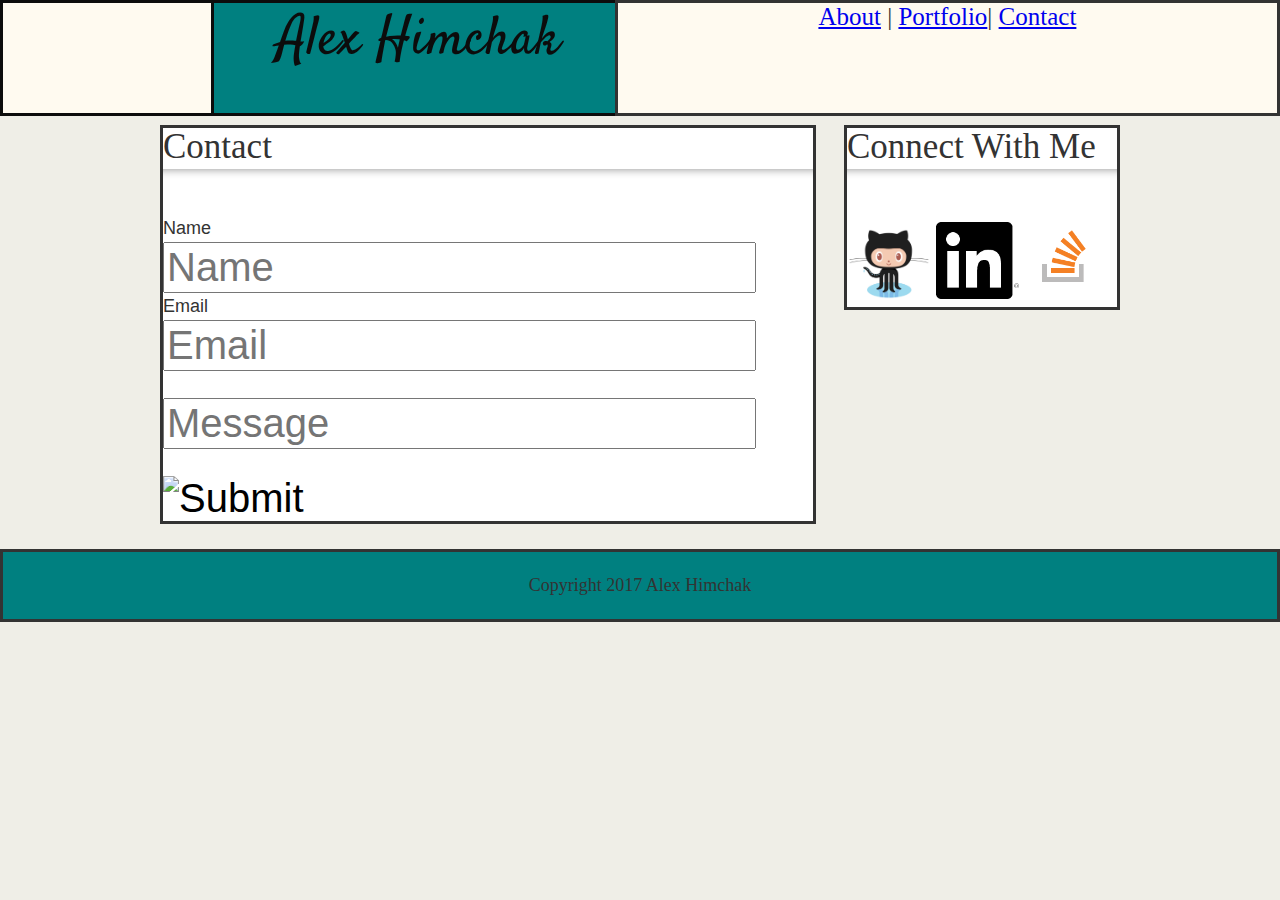
==== contact.html @ 7c631796 "initial website" ====
<!DOCTYPE html>
<html lan="en">
	<head>
		<meta charset="UTF-8">
		<Title>Alex Himchak Bio</Title>
		<link rel="stylesheet" type="text/css" href="assets/css/reset.css">
		<link rel="stylesheet" type="text/css" href="assets/css/style.css">
		<link href="https://fonts.googleapis.com/css?family=Satisfy" rel="stylesheet">

	</head>
<body>
	<header>
		<section id="topleft">
		
		</section>
		<section id="middle"><h1>Alex Himchak</h1> </section>
		<section id="topright"> <a href="index.html">About</a> | <a href="portfolio.html">Portfolio</a>| <a href="contact.html">Contact</a></section>	
	</header>
	
	
	<div class="container">

		<section id="main-bio">

			
			<h3> Contact</h3>
			<hr>
			<br>
	
		
	<form action="/action_page.php">
		Name<br>
  		<input type="text" name="fname" placeholder="Name"><br>
  		Email<br>
  		<input type="text" name="lname" placeholder="Email"><br>
  		<br>
  		<input type="text" name="Message" placeholder="Message"><br>
  		<br>
  		<input type="image" value="Submit">
	</form>		
	
	

	</section>


	<section id="contact-info">
	<h2>Connect With Me</h2>
	<hr>
	<br>
	
	<ul>
		<li><a href="https://github.com/AlexHimchak"><img src="assets/images/Octocat.jpg" alt="Github" height="100%" width="31%"></a></li>
		<li><a href="https://www.linkedin.com/in/alexander-himchak-993b83132/"><img src="assets/images/In-Black-128px-R.png" alt="Linkin" height="100%" width="31%"></a></li>
		<li><a href="http://stackoverflow.com/users/7853876/alexander-himchak"><img src="assets/images/so-icon.png" alt="StackOverflow" height="100%" width="31%"></a>
		</li>
	</ul>
	</section>
	</div>
	<footer>
	Copyright 2017 Alex Himchak

	</body>

	</html>
---- assets/css/style.css ----
body{
	padding: 0;
	margin: 0;
	font-family: Georgia, "Times New Roman", Times, serif;
	font-size: 18px;
  	line-height: 150%;
  	color: #333;
  	background: #efeee7;

}
.Alex{
	padding-left: 25px;
	padding-right: 25px;

}
header {
  
  background: white;
  font-family: Georgia, Times, "Times New Roman", serif;
  	
}

#topleft {
	width: 16.5%;
	padding: 20px 0;
	margin: 0 auto;
 	margin-bottom: 20px;
	font-size: 70px;
	color: #0c0c0c;
	text-align: center;
	background: #FFFAF0;
	height: 70px;
	float: left;
	position: fixed; top: 0%; left: 0%;
	border-style: solid;
  	border-width: medium;
	
	
}

#middle {
	width: 32%;
	padding: 20px 0;
	margin: 0 auto;
 	margin-bottom: 20px;
	font-size: 55px;
	color: #0c0c0c;
	text-align: center;
	background: teal;
	height: 70px;
	float: left;
	position: fixed; top: 0%; left: 16.5%;
	border-style: solid;
  	border-width: medium;

}

#topright {
	
	width: 51.5%;
	float: left;
	background: #FFFAF0;
	height: 110px;
	text-align: center;
	font-size: 25px;
	margin: 0 auto;
	position: fixed; top: 0%; right: 0%;
	border-style: solid;
	border-width: medium;
	
}

}	
a {
	color: #d21034;
}
.container {
	padding-top: 125px;
	width: 960px;
 	margin: 0 auto;

}
	
#main-bio,
#contact-info,
#bio-image {
	float: left;
	text-align: left;
	background: white;
	margin:0 auto;
	width: 270px;
	border-style: solid;
    border-width: medium;
    font-family: “Century Gothic”, CenturyGothic, AppleGothic, sans-serif;

}

#main-bio {
	width: 650px;
	margin: 0 auto;
	margin-bottom: 25px;


}

#contact-info {
  	width: 270px;
  	float: right;
  	
}

#bio-image {
	width: 200px;
	height: 200px;
	margin-right: 20px;
	margin-top: 5px;


}

footer {
  padding: 20px;
  clear: both;
  background: teal;
  text-align: center;
  border-style: solid;
  border-width: medium;
}
input{
	font-size: 40px;
	width: 90%;
}
li {
  list-style-type: none;
  display: inline;
  margin: 0;
  padding: 0;

}
h1{
	font-family: 'Satisfy', cursive;
	margin: 5px auto;
}
hr {
  height: 10px;
  border: 0;
  box-shadow: 0 10px 10px -10px #8c8c8c inset;
}
h2 {
	font-family: 'Indie Flower', cursive;
	font-size: 35px;
	text-align: left;
	margin:5px auto;


}
h3 {
	font-family: 'Indie Flower', cursive;
	font-size: 35px;
	margin:5px auto;

}
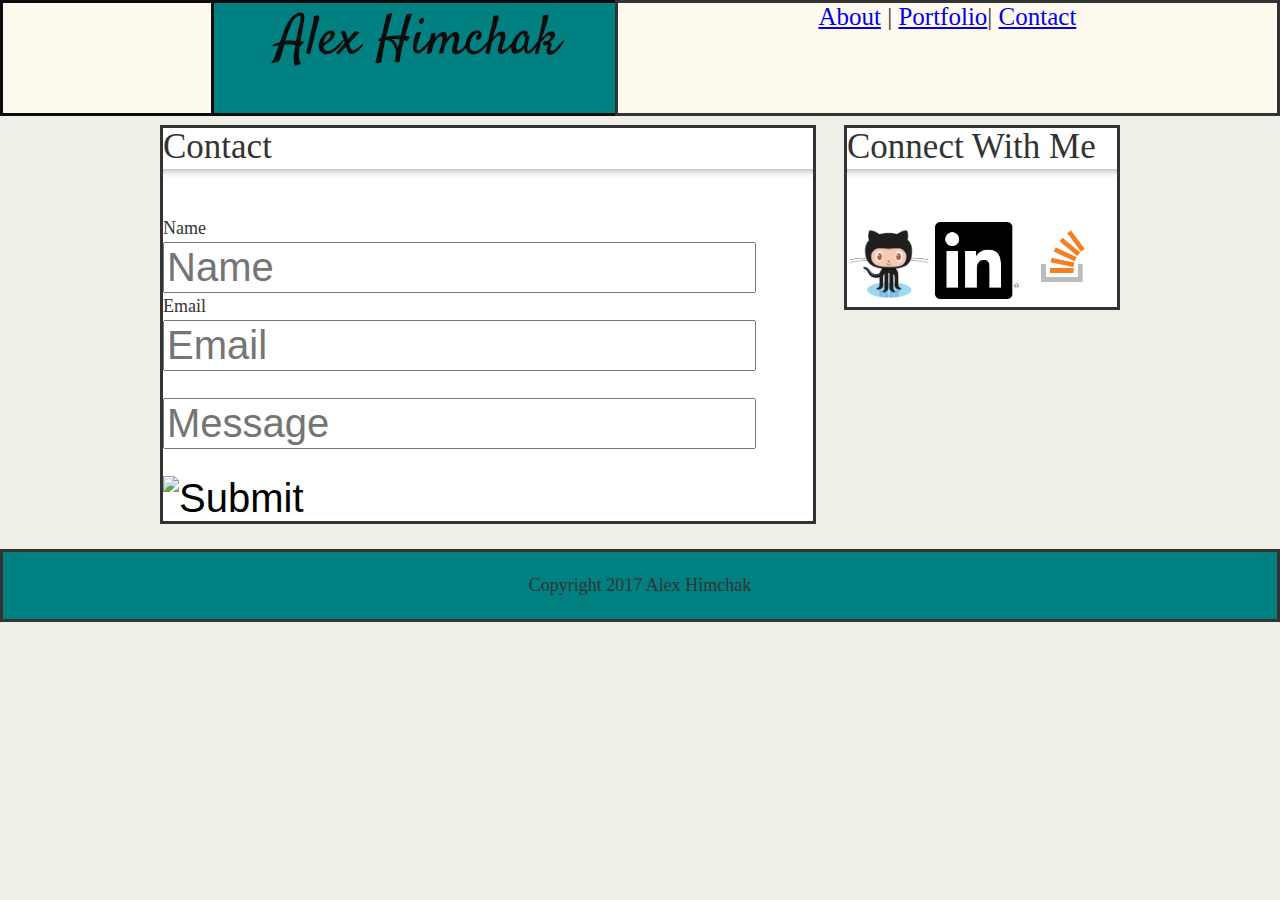
==== commit 375548b5: "It Responds" ====
--- a/contact.html
+++ b/contact.html
@@ -2,6 +2,7 @@
 <html lan="en">
 	<head>
 		<meta charset="UTF-8">
+		<meta name="viewport" content="width=device-width, initial-scale=1">
 		<Title>Alex Himchak Bio</Title>
 		<link rel="stylesheet" type="text/css" href="assets/css/reset.css">
 		<link rel="stylesheet" type="text/css" href="assets/css/style.css">
--- a/assets/css/style.css
+++ b/assets/css/style.css
@@ -1,3 +1,4 @@
+
 body{
 	padding: 0;
 	margin: 0;
@@ -91,7 +92,7 @@
 	width: 270px;
 	border-style: solid;
     border-width: medium;
-    font-family: “Century Gothic”, CenturyGothic, AppleGothic, sans-serif;
+    font-family: Georgia, Times, "Times New Roman", serif;
 
 }
 
@@ -160,3 +161,85 @@
 	margin:5px auto;
 
 }
+@media screen and (max-width: 980px){
+	body{
+		background-color:#efeee7;
+	}
+	.container{
+		width: 100%;
+		padding: 20px;
+
+	}
+	#main-bio{
+		margin-top: 40px;
+	}
+	#main-bio,
+	#bio-image{
+		width: 45%;
+	}
+	#contact-info{
+		margin-top: 40px;
+		width: 45%;
+		margin-bottom: 40px;
+	}
+	#topleft,#middle,#topright{
+		position: static;
+		width: 100%;
+	} 
+
+}
+@media screen and (max-width: 768px){
+	body{
+		background-color:#efeee7;
+	}
+	.container{
+		width: 100%;
+		padding: 20px;
+
+	}
+	#main-bio{
+		margin-top: 40px;
+	}
+	#main-bio,
+	#contact-info,
+	#bio-image{
+		width: 100%;
+	}
+	#contact-info{
+		margin-top: 40px;
+		margin-bottom: 40px;
+	}
+	#topleft,#middle,#topright{
+		position: static;
+		width: 100%;
+	} 
+
+}
+@media screen and (max-width: 640px){
+	body{
+		background-color:#efeee7;
+	}
+	.container{
+		width: 100%;
+		padding: 20px;
+
+	}
+	#main-bio{
+		margin-top: 40px;
+	}
+	#main-bio,
+	#contact-info,
+	#bio-image,
+	{
+		width: 100%;
+	}
+	#contact-info{
+		margin-top: 40px;
+		margin-bottom: 40px;
+	}
+	#topleft,#middle,#topright{
+		position: static;
+		width: 100%;
+	} 
+
+}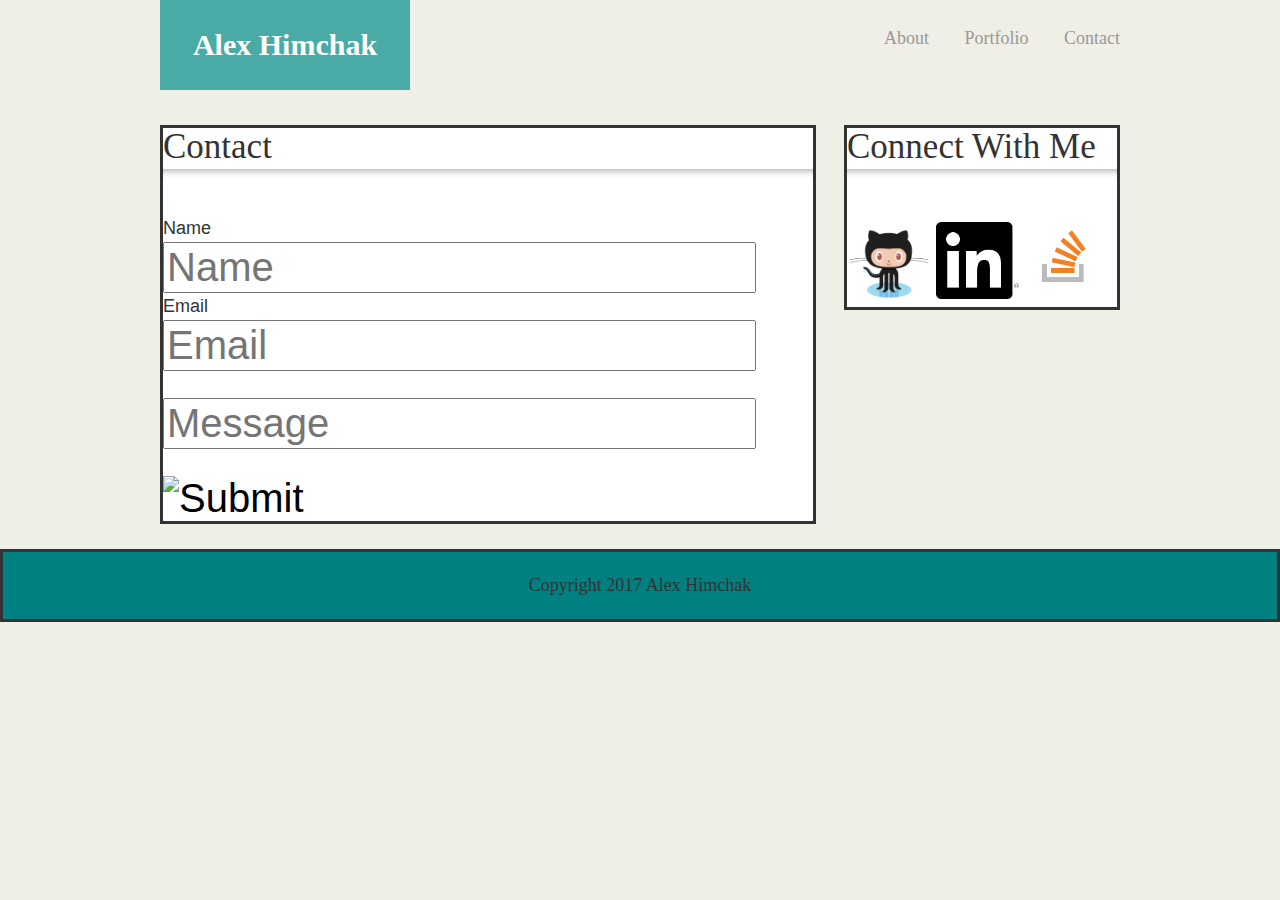
==== commit bf40524f: "Updated" ====
--- a/contact.html
+++ b/contact.html
@@ -2,7 +2,7 @@
 <html lan="en">
 	<head>
 		<meta charset="UTF-8">
-		<meta name="viewport" content="width=device-width, initial-scale=1">
+		<meta name="viewport" content="width=device-width, initial-scale=1.0"/>
 		<Title>Alex Himchak Bio</Title>
 		<link rel="stylesheet" type="text/css" href="assets/css/reset.css">
 		<link rel="stylesheet" type="text/css" href="assets/css/style.css">
@@ -11,11 +11,14 @@
 	</head>
 <body>
 	<header>
-		<section id="topleft">
-		
-		</section>
-		<section id="middle"><h1>Alex Himchak</h1> </section>
-		<section id="topright"> <a href="index.html">About</a> | <a href="portfolio.html">Portfolio</a>| <a href="contact.html">Contact</a></section>	
+	<div class="container-1">
+      <a href="index.html" id="logo">Alex Himchak</a>
+      <nav>
+        <a href="index.html">About</a>
+        <a href="portfolio.html">Portfolio</a>
+        <a href="contact.html">Contact</a>
+      </nav>
+    </div>
 	</header>
 	
 	
--- a/assets/css/style.css
+++ b/assets/css/style.css
@@ -1,4 +1,3 @@
-
 body{
 	padding: 0;
 	margin: 0;
@@ -19,58 +18,6 @@
   background: white;
   font-family: Georgia, Times, "Times New Roman", serif;
   	
-}
-
-#topleft {
-	width: 16.5%;
-	padding: 20px 0;
-	margin: 0 auto;
- 	margin-bottom: 20px;
-	font-size: 70px;
-	color: #0c0c0c;
-	text-align: center;
-	background: #FFFAF0;
-	height: 70px;
-	float: left;
-	position: fixed; top: 0%; left: 0%;
-	border-style: solid;
-  	border-width: medium;
-	
-	
-}
-
-#middle {
-	width: 32%;
-	padding: 20px 0;
-	margin: 0 auto;
- 	margin-bottom: 20px;
-	font-size: 55px;
-	color: #0c0c0c;
-	text-align: center;
-	background: teal;
-	height: 70px;
-	float: left;
-	position: fixed; top: 0%; left: 16.5%;
-	border-style: solid;
-  	border-width: medium;
-
-}
-
-#topright {
-	
-	width: 51.5%;
-	float: left;
-	background: #FFFAF0;
-	height: 110px;
-	text-align: center;
-	font-size: 25px;
-	margin: 0 auto;
-	position: fixed; top: 0%; right: 0%;
-	border-style: solid;
-	border-width: medium;
-	
-}
-
 }	
 a {
 	color: #d21034;
@@ -92,7 +39,7 @@
 	width: 270px;
 	border-style: solid;
     border-width: medium;
-    font-family: Georgia, Times, "Times New Roman", serif;
+    font-family: “Century Gothic”, CenturyGothic, AppleGothic, sans-serif;
 
 }
 
@@ -161,6 +108,51 @@
 	margin:5px auto;
 
 }
+#masthead {
+  position: fixed;
+  z-index: 99;
+  width: 100%;
+  margin: 0 0 30px;
+  overflow: auto;
+  color: #fff;
+  background: #fff;
+  border-bottom: 2px solid #ccc;
+}
+#logo {
+  float: left;
+  width: 250px;
+  height: 90px;
+  font-family: Georgia, Times, "Times New Roman", serif;
+  font-size: 30px;
+  font-weight: 700;
+  line-height: 90px;
+  color: #fff;
+  text-align: center;
+  text-decoration: none;
+  background: #4aaaa5;
+}
+nav {
+  float: right;
+  margin-top: 25px;
+}
+nav a {
+  display: inline-block;
+  padding-left: 15px;
+  margin-left: 15px;
+  line-height: 18px;
+  color: #999;
+  text-decoration: none;
+  border-left: 1px solid #efefef;
+}
+nav a:first-child {
+  border-left: 0 none;
+}
+.container-1 {
+  width: 100%;
+  max-width: 960px;
+  margin: 0 auto;
+  clear: both;
+}
 @media screen and (max-width: 980px){
 	body{
 		background-color:#efeee7;
@@ -168,6 +160,7 @@
 	.container{
 		width: 100%;
 		padding: 20px;
+		clear: both;
 
 	}
 	#main-bio{
@@ -181,11 +174,15 @@
 		margin-top: 40px;
 		width: 45%;
 		margin-bottom: 40px;
-	}
-	#topleft,#middle,#topright{
+
+	}
+	/*.container-1,
+	#logo,
+	nav
+	{
 		position: static;
 		width: 100%;
-	} 
+	} */
 
 }
 @media screen and (max-width: 768px){
@@ -195,6 +192,7 @@
 	.container{
 		width: 100%;
 		padding: 20px;
+		clear: both;
 
 	}
 	#main-bio{
@@ -208,11 +206,16 @@
 	#contact-info{
 		margin-top: 40px;
 		margin-bottom: 40px;
-	}
-	#topleft,#middle,#topright{
+		width: 100%;
+		
+
+	}
+	/*.container-1,
+	#logo,
+	nav{
 		position: static;
 		width: 100%;
-	} 
+	} */
 
 }
 @media screen and (max-width: 640px){
@@ -236,10 +239,13 @@
 	#contact-info{
 		margin-top: 40px;
 		margin-bottom: 40px;
-	}
-	#topleft,#middle,#topright{
+
+	}
+	.container-1,
+	#logo,
+	nav{
 		position: static;
 		width: 100%;
 	} 
 
-}+}
